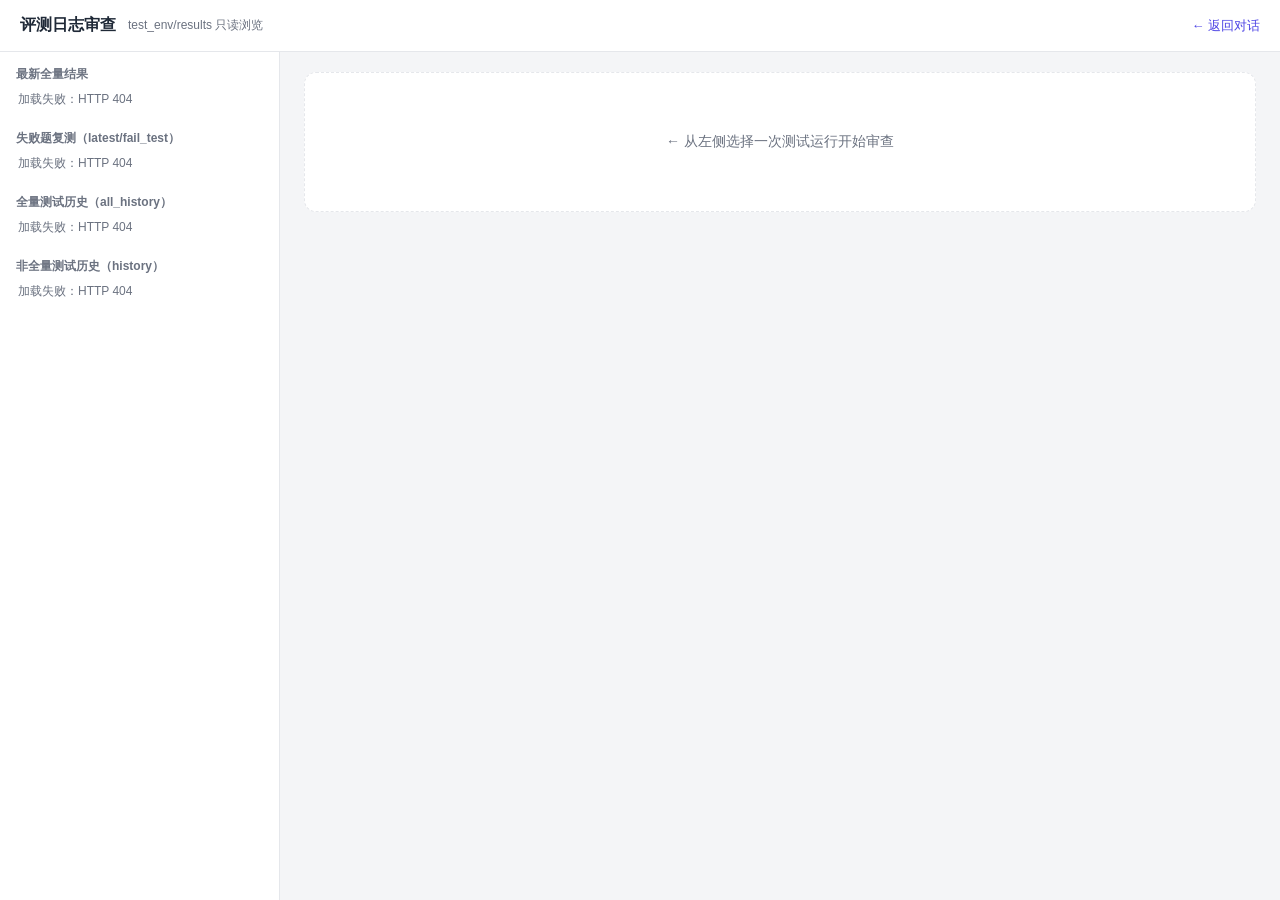
==== frontend/eval_logs.html @ 2d59ac94 "修复值链接在英语、精确值等场景下误导模型的问题" ====
<!DOCTYPE html>
<html lang="zh-CN">
  <head>
    <meta charset="UTF-8" />
    <meta name="viewport" content="width=device-width, initial-scale=1.0" />
    <title>评测日志审查 - 智数通 NL2SQL Agent</title>
    <link rel="stylesheet" href="static/css/main.css" />
    <link rel="stylesheet" href="static/css/eval_logs.css?v=2" />
  </head>
  <body>
    <header class="topbar">
      <h1>评测日志审查</h1>
      <span style="font-size:12px;color:#6b7280">test_env/results 只读浏览</span>
      <a class="back-link" href="/">← 返回对话</a>
    </header>

    <div class="layout">
      <!-- 左：历次运行 -->
      <aside class="run-sidebar">
        <div class="run-group-title">最新全量结果</div>
        <div id="group-latest"><div class="run-empty">加载中…</div></div>
        <div class="run-group-title">失败题复测（latest/fail_test）</div>
        <div id="group-fail_tests"><div class="run-empty">加载中…</div></div>
        <div class="run-group-title">全量测试历史（all_history）</div>
        <div id="group-all_history"><div class="run-empty">加载中…</div></div>
        <div class="run-group-title">非全量测试历史（history）</div>
        <div id="group-history"><div class="run-empty">加载中…</div></div>
      </aside>

      <!-- 右：运行详情 -->
      <main class="content" id="content">
        <div class="empty-hint">← 从左侧选择一次测试运行开始审查</div>
      </main>
    </div>

    <script src="static/js/eval_logs.js?v=2"></script>
  </body>
</html>
---- frontend/static/css/main.css ----
/* 全局样式：变量定义、重置样式、布局、响应式适配 */

:root {
  --primary-color: #4f46e5;
  --bg-color: #f5f5f5;
  --text-color: #1f2937;
}

* {
  margin: 0;
  padding: 0;
  box-sizing: border-box;
}

body {
  font-family: -apple-system, BlinkMacSystemFont, "Segoe UI", Roboto, sans-serif;
  background: var(--bg-color);
  color: var(--text-color);
}

#app {
  height: 100vh;
  display: flex;
  flex-direction: column;
}

.app-header {
  display: flex;
  align-items: center;
  justify-content: space-between;
  padding: 8px 12px;
  border-bottom: 1px solid #e5e7eb;
  background: #fff;
}

.app-header h1 {
  font-size: 18px;
}

.chat-box {
  flex: 1;
  overflow-y: auto;
  padding: 16px 4px;
}

.chat-input-bar {
  display: flex;
  flex-wrap: wrap;
  gap: 8px;
  padding: 10px 16px;
  border-top: 1px solid #e5e7eb;
  background: #fff;
}

.chat-input-bar input {
  flex: 1;
  padding: 10px 12px;
  border: 1px solid #d1d5db;
  border-radius: 6px;
  font-size: 14px;
  outline: none;
}

.chat-input-bar input:focus {
  border-color: var(--primary-color);
}

.message {
  max-width: 80%;
  word-break: break-word;
  white-space: pre-wrap;
}

@media (max-width: 768px) {
  #app {
    padding: 8px;
  }

  .message {
    max-width: 92%;
  }
}

/* ===== 三栏布局：会话栏 | 对话区 | 数据字典栏 ===== */
.app-body {
  display: flex;
  flex: 1;
  min-height: 0;
  overflow: hidden;
}

.side-panel {
  width: 240px;
  background: #f9fafb;
  border-right: 1px solid #e5e7eb;
  display: flex;
  flex-direction: column;
  overflow: hidden;
  flex-shrink: 0;
}

.dict-panel {
  border-right: none;
  border-left: 1px solid #e5e7eb;
  width: 280px;
}

.panel-header {
  display: flex;
  justify-content: space-between;
  align-items: center;
  padding: 10px 14px;
  font-size: 14px;
  font-weight: 600;
  color: #374151;
  border-bottom: 1px solid #e5e7eb;
}

/* 顶栏图标按钮 */
.icon-btn {
  background: none;
  border: none;
  font-size: 18px;
  cursor: pointer;
  color: #6b7280;
  padding: 4px 8px;
  border-radius: 4px;
}

.icon-btn:hover {
  background: #f3f4f6;
}

/* 响应式：窄屏隐藏侧栏 */
@media (max-width: 1100px) {
  .dict-panel { display: none; }
}
@media (max-width: 860px) {
  .session-panel { display: none; }
}

/* 顶栏按钮开合侧栏：桌面端手动收起 */
.side-panel.collapsed {
  display: none;
}

/* 窄屏端：按钮以抽屉形式弹出被隐藏的侧栏 */
@media (max-width: 1100px) {
  .dict-panel.open {
    display: flex;
    position: fixed;
    top: 45px;
    right: 0;
    bottom: 0;
    z-index: 60;
    box-shadow: -4px 0 12px rgba(0, 0, 0, 0.15);
  }
}
@media (max-width: 860px) {
  .session-panel.open {
    display: flex;
    position: fixed;
    top: 45px;
    left: 0;
    bottom: 0;
    z-index: 60;
    box-shadow: 4px 0 12px rgba(0, 0, 0, 0.15);
  }
}

/* ===== 会话列表 ===== */
.session-list {
  flex: 1;
  overflow-y: auto;
  padding: 6px;
}

.session-item {
  display: flex;
  justify-content: space-between;
  align-items: center;
  padding: 8px 10px;
  border-radius: 6px;
  cursor: pointer;
  font-size: 13px;
  color: #374151;
}

.session-item:hover {
  background: #eef2ff;
}

.session-item.active {
  background: #e0e7ff;
  color: #3730a3;
}

.session-title {
  flex: 1;
  white-space: nowrap;
  overflow: hidden;
  text-overflow: ellipsis;
}

.session-del {
  border: none;
  background: none;
  color: #9ca3af;
  cursor: pointer;
  font-size: 14px;
  padding: 0 4px;
}

.session-del:hover {
  color: #dc2626;
}

.btn-sm {
  font-size: 12px;
  padding: 3px 10px;
}

/* ===== 数据字典 ===== */
.dict-body {
  flex: 1;
  overflow-y: auto;
  padding: 8px 10px;
  font-size: 12px;
}

.dict-empty {
  color: #9ca3af;
  text-align: center;
  padding: 20px 0;
}

.dict-section-title {
  font-weight: 600;
  color: #374151;
  margin: 10px 0 6px;
  font-size: 13px;
}

.dict-table-head {
  display: flex;
  align-items: center;
  gap: 4px;
  padding: 4px 2px;
  cursor: pointer;
  color: #1f2937;
}

.dict-caret {
  color: #9ca3af;
  width: 12px;
}

.dict-table-name {
  font-weight: 500;
  color: #4f46e5;
}

.dict-table-name:hover {
  text-decoration: underline;
}

.dict-table-comment {
  color: #9ca3af;
}

.dict-columns {
  padding-left: 18px;
}

.dict-col {
  display: flex;
  align-items: center;
  gap: 6px;
  padding: 2px 0;
  color: #4b5563;
}

.dict-col-name {
  color: #1f2937;
  min-width: 90px;
}

.dict-col-type {
  color: #059669;
}

.dict-col-comment {
  color: #9ca3af;
  flex: 1;
  white-space: nowrap;
  overflow: hidden;
  text-overflow: ellipsis;
}

.tag {
  font-size: 10px;
  padding: 0 4px;
  border-radius: 3px;
  line-height: 16px;
}

.tag-pk {
  background: #fef3c7;
  color: #b45309;
}

.tag-idx {
  background: #e0e7ff;
  color: #4338ca;
}

.dict-sem-group {
  margin-bottom: 8px;
}

.dict-sem-title {
  color: #6b7280;
  margin-bottom: 2px;
}

.dict-sem-item {
  display: flex;
  align-items: center;
  gap: 5px;
  padding: 2px 0;
}

.dict-sem-term {
  color: #1f2937;
  white-space: nowrap;
}

.dict-sem-arrow {
  color: #9ca3af;
}

.dict-sem-expr {
  color: #4f46e5;
  background: #eef2ff;
  padding: 0 4px;
  border-radius: 3px;
  font-size: 11px;
  white-space: nowrap;
  overflow: hidden;
  text-overflow: ellipsis;
}
---- frontend/static/css/eval_logs.css ----
/* 评测日志审查页 */
:root {
  --el-primary: #4f46e5;
  --el-bg: #f4f5f7;
  --el-card: #ffffff;
  --el-border: #e5e7eb;
  --el-text: #1f2937;
  --el-text-2: #6b7280;
  --el-ok: #16a34a;
  --el-ok-bg: #dcfce7;
  --el-warn: #d97706;
  --el-warn-bg: #fef3c7;
  --el-err: #dc2626;
  --el-err-bg: #fee2e2;
  --el-muted: #6b7280;
  --el-muted-bg: #f3f4f6;
}

* { margin: 0; padding: 0; box-sizing: border-box; }

body {
  font-family: -apple-system, BlinkMacSystemFont, "Segoe UI", Roboto, "PingFang SC",
    "Microsoft YaHei", sans-serif;
  background: var(--el-bg);
  color: var(--el-text);
  font-size: 14px;
}

.topbar {
  height: 52px;
  display: flex;
  align-items: center;
  gap: 12px;
  padding: 0 20px;
  background: #fff;
  border-bottom: 1px solid var(--el-border);
  position: sticky;
  top: 0;
  z-index: 20;
}
.topbar h1 { font-size: 16px; font-weight: 600; }
.back-link { margin-left: auto; color: var(--el-primary); text-decoration: none; font-size: 13px; }
.back-link:hover { text-decoration: underline; }

.layout { display: flex; min-height: calc(100vh - 52px); }

/* ---------------- 左侧运行列表 ---------------- */
.run-sidebar {
  width: 280px;
  flex-shrink: 0;
  background: #fff;
  border-right: 1px solid var(--el-border);
  padding: 12px;
  overflow-y: auto;
  max-height: calc(100vh - 52px);
  position: sticky;
  top: 52px;
}
.run-group-title {
  font-size: 12px;
  color: var(--el-text-2);
  font-weight: 600;
  margin: 14px 4px 6px;
}
.run-group-title:first-child { margin-top: 2px; }
.run-item {
  padding: 8px 10px;
  border-radius: 8px;
  cursor: pointer;
  border: 1px solid transparent;
  margin-bottom: 4px;
}
.run-item:hover { background: #f9fafb; }
.run-item.active { background: #eef2ff; border-color: #c7d2fe; }
.run-item .ri-name { font-size: 13px; font-weight: 500; word-break: break-all; }
.run-item .ri-meta { font-size: 12px; color: var(--el-text-2); margin-top: 3px; display: flex; gap: 8px; flex-wrap: wrap; }
.run-item .ri-acc { font-weight: 600; }
.run-item .ri-acc.good { color: var(--el-ok); }
.run-item .ri-acc.mid { color: var(--el-warn); }
.run-item .ri-acc.bad { color: var(--el-err); }
.run-empty { color: var(--el-text-2); font-size: 12px; padding: 2px 6px 8px; }

/* ---------------- 右侧主区 ---------------- */
.content { flex: 1; padding: 20px 24px 60px; min-width: 0; }
.empty-hint {
  background: var(--el-card);
  border: 1px dashed var(--el-border);
  border-radius: 12px;
  padding: 60px 20px;
  text-align: center;
  color: var(--el-text-2);
}

.run-head { margin-bottom: 16px; }
.run-head h2 { font-size: 18px; word-break: break-all; }
.run-head .sub { color: var(--el-text-2); font-size: 13px; margin-top: 4px; display: flex; gap: 14px; flex-wrap: wrap; }

/* 统计卡片 */
.stat-grid {
  display: grid;
  grid-template-columns: repeat(auto-fit, minmax(130px, 1fr));
  gap: 12px;
  margin-bottom: 18px;
}
.stat-card {
  background: var(--el-card);
  border: 1px solid var(--el-border);
  border-radius: 10px;
  padding: 12px 14px;
}
.stat-card .v { font-size: 22px; font-weight: 700; line-height: 1.2; }
.stat-card .l { font-size: 12px; color: var(--el-text-2); margin-top: 4px; }
.stat-card .v.ok { color: var(--el-ok); }
.stat-card .v.err { color: var(--el-err); }
.stat-card .v.warn { color: var(--el-warn); }
.stat-card .v.primary { color: var(--el-primary); }

/* 区块卡片 */
.block {
  background: var(--el-card);
  border: 1px solid var(--el-border);
  border-radius: 10px;
  padding: 14px 16px;
  margin-bottom: 16px;
}
.block-title { font-size: 14px; font-weight: 600; margin-bottom: 10px; display: flex; align-items: center; gap: 8px; }
.block-title .hint { font-weight: 400; color: var(--el-text-2); font-size: 12px; }

/* 分库准确率条 */
.db-grid { display: grid; grid-template-columns: repeat(auto-fill, minmax(240px, 1fr)); gap: 8px 18px; }
.db-row { font-size: 12px; }
.db-row .top { display: flex; justify-content: space-between; gap: 8px; margin-bottom: 3px; }
.db-row .name { color: var(--el-text); white-space: nowrap; overflow: hidden; text-overflow: ellipsis; }
.db-row .num { color: var(--el-text-2); flex-shrink: 0; }
.db-bar { height: 6px; border-radius: 3px; background: var(--el-muted-bg); overflow: hidden; }
.db-bar > i { display: block; height: 100%; border-radius: 3px; }

/* 筛选 chips */
.chips { display: flex; flex-wrap: wrap; gap: 8px; }
.chip {
  display: inline-flex;
  align-items: center;
  gap: 6px;
  padding: 4px 10px;
  border: 1px solid var(--el-border);
  border-radius: 999px;
  font-size: 12px;
  cursor: pointer;
  user-select: none;
  background: #fff;
  color: var(--el-text);
}
.chip:hover { border-color: #c7d2fe; }
.chip.on { background: #eef2ff; border-color: var(--el-primary); color: var(--el-primary); font-weight: 600; }
.chip .cnt {
  background: var(--el-muted-bg);
  border-radius: 999px;
  padding: 0 7px;
  font-size: 11px;
  color: var(--el-text-2);
  line-height: 17px;
}
.chip.on .cnt { background: #c7d2fe; color: #3730a3; }
.chip.cat-err.on { background: var(--el-err-bg); border-color: var(--el-err); color: var(--el-err); }
.chip.cat-err.on .cnt { background: #fecaca; color: #991b1b; }
.chip.cat-warn.on { background: var(--el-warn-bg); border-color: var(--el-warn); color: var(--el-warn); }
.chip.cat-warn.on .cnt { background: #fde68a; color: #92400e; }
.chip.cat-ok.on { background: var(--el-ok-bg); border-color: var(--el-ok); color: var(--el-ok); }
.chip.cat-ok.on .cnt { background: #bbf7d0; color: #166534; }

.filter-tools { display: flex; gap: 10px; margin-top: 12px; align-items: center; flex-wrap: wrap; }
.filter-tools input[type="search"] {
  width: 260px;
  padding: 6px 10px;
  border: 1px solid var(--el-border);
  border-radius: 8px;
  font-size: 13px;
  outline: none;
}
.filter-tools input[type="search"]:focus { border-color: var(--el-primary); }
.btn {
  padding: 6px 14px;
  border-radius: 8px;
  border: 1px solid var(--el-border);
  background: #fff;
  font-size: 13px;
  cursor: pointer;
  color: var(--el-text);
}
.btn:hover { border-color: var(--el-primary); color: var(--el-primary); }

/* 明细行卡片 */
.rows-meta { font-size: 13px; color: var(--el-text-2); margin-bottom: 10px; }
.detail-card {
  background: var(--el-card);
  border: 1px solid var(--el-border);
  border-radius: 10px;
  margin-bottom: 10px;
  overflow: hidden;
}
.dc-head {
  display: flex;
  align-items: flex-start;
  gap: 10px;
  padding: 12px 14px;
  cursor: pointer;
}
.dc-head:hover { background: #fafafa; }
.dc-q { flex: 1; min-width: 0; }
.dc-q .question { font-size: 14px; font-weight: 500; }
.dc-q .meta { display: flex; gap: 8px; flex-wrap: wrap; margin-top: 6px; }
.dc-arrow { color: var(--el-text-2); transition: transform .15s; flex-shrink: 0; margin-top: 2px; }
.detail-card.open .dc-arrow { transform: rotate(90deg); }

.tag {
  display: inline-flex;
  align-items: center;
  font-size: 11px;
  padding: 2px 8px;
  border-radius: 999px;
  background: var(--el-muted-bg);
  color: var(--el-muted);
  white-space: nowrap;
}
.tag.ok { background: var(--el-ok-bg); color: var(--el-ok); }
.tag.warn { background: var(--el-warn-bg); color: var(--el-warn); }
.tag.err { background: var(--el-err-bg); color: var(--el-err); }
.tag.primary { background: #eef2ff; color: var(--el-primary); }

.dc-body { display: none; padding: 0 14px 14px; border-top: 1px solid var(--el-border); }
.detail-card.open .dc-body { display: block; }
.sql-section { margin-top: 12px; }
.sql-section h4 { font-size: 12px; color: var(--el-text-2); font-weight: 600; margin-bottom: 5px; }
.sql-box {
  background: #0f172a;
  color: #e2e8f0;
  border-radius: 8px;
  padding: 10px 12px;
  font-family: "SFMono-Regular", Consolas, "Liberation Mono", Menlo, monospace;
  font-size: 12.5px;
  line-height: 1.6;
  white-space: pre-wrap;
  word-break: break-all;
  max-height: 320px;
  overflow: auto;
}
.error-box {
  margin-top: 12px;
  background: var(--el-err-bg);
  color: #991b1b;
  border-radius: 8px;
  padding: 8px 12px;
  font-size: 12.5px;
  white-space: pre-wrap;
  word-break: break-all;
}
.kv { font-size: 12px; color: var(--el-text-2); margin-top: 10px; display: flex; gap: 18px; flex-wrap: wrap; }
.kv b { color: var(--el-text); font-weight: 600; }

.preview-table { margin-top: 8px; border-collapse: collapse; font-size: 12px; display: block; overflow: auto; max-height: 280px; }
.preview-table th, .preview-table td {
  border: 1px solid var(--el-border);
  padding: 4px 10px;
  white-space: nowrap;
}
.preview-table th { background: #f9fafb; position: sticky; top: 0; }

/* gold / pred 结果集并排对比 */
.result-compare { display: grid; grid-template-columns: 1fr 1fr; gap: 12px; }
.result-table { border: 1px solid var(--el-border); border-radius: 8px; padding: 10px; min-width: 0; }
.result-table.gold { border-color: #b7e4c7; background: #f6fff9; }
.result-table.pred { border-color: #cdd8ff; background: #f8faff; }
.rt-title { font-size: 12px; font-weight: 600; margin-bottom: 4px; display: flex; align-items: baseline; gap: 8px; }
.rt-title.gold { color: #1b7a43; }
.rt-title.pred { color: #3551b5; }
.rt-count { font-weight: 400; color: var(--el-text-2); font-size: 11px; }
.result-table.gold .preview-table th { background: #e9f8ef; }
.result-table.pred .preview-table th { background: #eef2ff; }
.result-table .preview-table { max-height: 240px; max-width: 100%; }
.empty-rows { color: var(--el-text-2); font-size: 12px; padding: 12px 4px; }

@media (max-width: 720px) { .result-compare { grid-template-columns: 1fr; } }

.load-more-wrap { text-align: center; padding: 14px 0 4px; }
.loading, .no-more { text-align: center; color: var(--el-text-2); font-size: 13px; padding: 16px; }

@media (max-width: 900px) {
  .run-sidebar { display: none; }
}
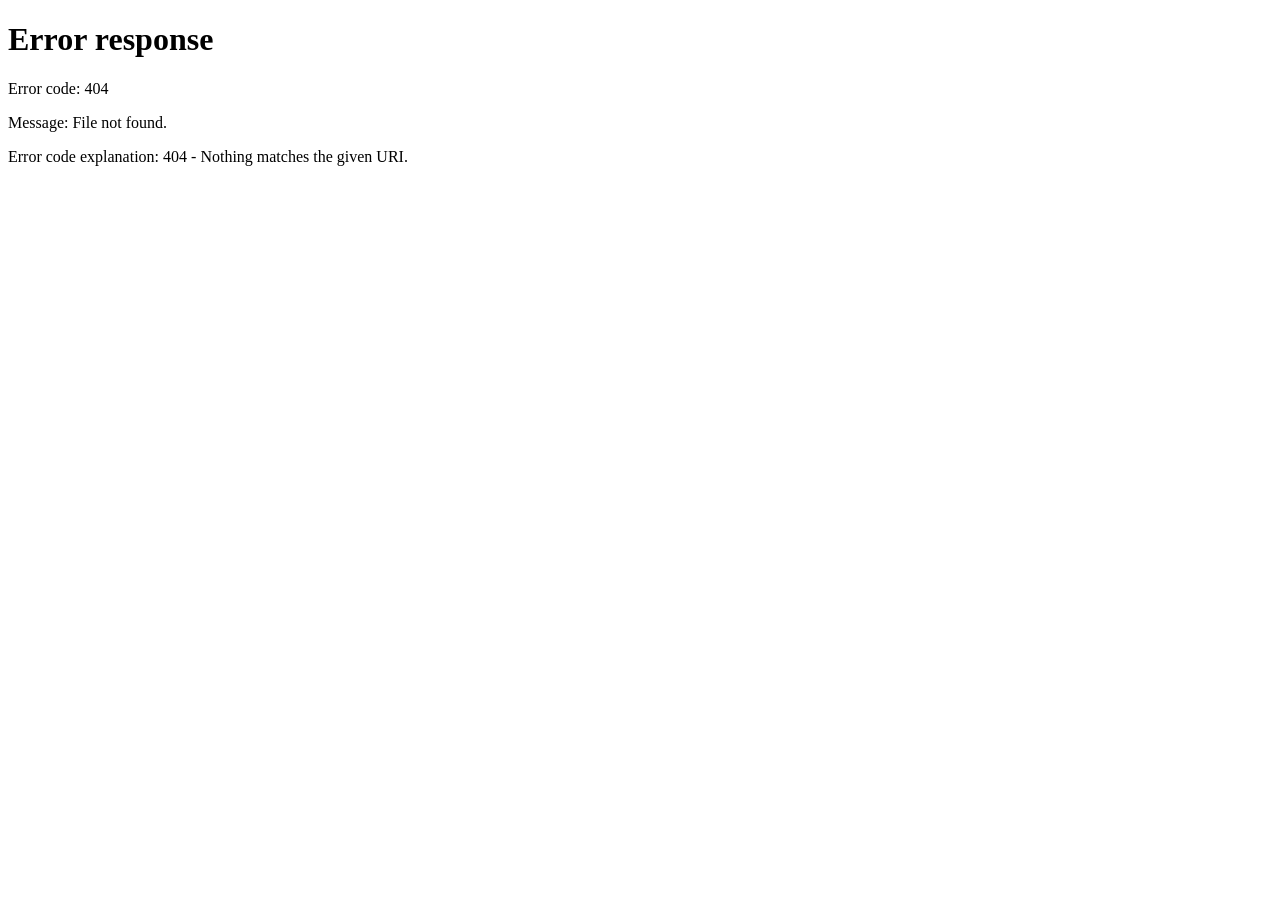
==== commit 84f11e40: "引入redis，实现简单多用户，利用redis实现会话持久化，单一事实源+会话、Trace两类投影，LangGraph原生断点续跑，前端显示修复" ====
--- a/frontend/eval_logs.html
+++ b/frontend/eval_logs.html
@@ -1,17 +1,21 @@
 <!DOCTYPE html>
-<html lang="zh-CN">
+<html lang="zh-CN" data-auth="logs" data-auth-script="static/js/eval_logs.js?v=3">
   <head>
     <meta charset="UTF-8" />
     <meta name="viewport" content="width=device-width, initial-scale=1.0" />
-    <title>评测日志审查 - 智数通 NL2SQL Agent</title>
+    <title>评测日志审查 - NL2SQL</title>
     <link rel="stylesheet" href="static/css/main.css" />
-    <link rel="stylesheet" href="static/css/eval_logs.css?v=2" />
+    <link rel="stylesheet" href="static/css/eval_logs.css?v=3" />
+    <link rel="stylesheet" href="static/css/auth.css" />
   </head>
   <body>
     <header class="topbar">
       <h1>评测日志审查</h1>
-      <span style="font-size:12px;color:#6b7280">test_env/results 只读浏览</span>
-      <a class="back-link" href="/">← 返回对话</a>
+      <span class="topbar-sub">test_env/results 只读浏览</span>
+      <div class="topbar-actions">
+        <a class="nav-link" href="/traces.html">Trace</a>
+        <a class="back-link" href="/">← 返回对话</a>
+      </div>
     </header>
 
     <div class="layout">
@@ -33,6 +37,6 @@
       </main>
     </div>
 
-    <script src="static/js/eval_logs.js?v=2"></script>
+    <script src="static/js/auth.js"></script>
   </body>
 </html>
--- a/frontend/static/css/main.css
+++ b/frontend/static/css/main.css
@@ -28,13 +28,59 @@
   display: flex;
   align-items: center;
   justify-content: space-between;
-  padding: 8px 12px;
+  gap: 16px;
+  padding: 8px 16px;
   border-bottom: 1px solid #e5e7eb;
   background: #fff;
 }
 
 .app-header h1 {
   font-size: 18px;
+  line-height: 1;
+}
+
+/* 顶栏左：会话开关 + 标题；右：文字入口 + 当前用户 */
+.header-left {
+  display: flex;
+  align-items: center;
+  gap: 8px;
+  min-width: 0;
+}
+
+.header-right {
+  display: flex;
+  align-items: center;
+  gap: 6px;
+  margin-left: auto;
+}
+
+.nav-link {
+  display: inline-flex;
+  align-items: center;
+  padding: 5px 10px;
+  border: none;
+  border-radius: 6px;
+  background: none;
+  color: #374151;
+  font-size: 13px;
+  font-family: inherit;
+  line-height: 1;
+  text-decoration: none;
+  cursor: pointer;
+  white-space: nowrap;
+}
+
+.nav-link:hover {
+  background: #f3f4f6;
+  color: var(--primary-color);
+}
+
+/* 页面顶栏右侧操作区（评测日志 / Trace 页共用） */
+.topbar-actions {
+  display: flex;
+  align-items: center;
+  gap: 10px;
+  margin-left: auto;
 }
 
 .chat-box {
--- a/frontend/static/css/eval_logs.css
+++ b/frontend/static/css/eval_logs.css
@@ -39,7 +39,9 @@
   z-index: 20;
 }
 .topbar h1 { font-size: 16px; font-weight: 600; }
-.back-link { margin-left: auto; color: var(--el-primary); text-decoration: none; font-size: 13px; }
+.topbar-sub { font-size: 12px; color: var(--el-text-2); }
+.topbar-actions .back-link { margin-left: 0; }
+.back-link { color: var(--el-primary); text-decoration: none; font-size: 13px; }
 .back-link:hover { text-decoration: underline; }
 
 .layout { display: flex; min-height: calc(100vh - 52px); }
@@ -279,7 +281,7 @@
 .result-table .preview-table { max-height: 240px; max-width: 100%; }
 .empty-rows { color: var(--el-text-2); font-size: 12px; padding: 12px 4px; }
 
-@media (max-width: 720px) { .result-compare { grid-template-columns: 1fr; } }
+@media (max-width: 560px) { .result-compare { grid-template-columns: 1fr; } }
 
 .load-more-wrap { text-align: center; padding: 14px 0 4px; }
 .loading, .no-more { text-align: center; color: var(--el-text-2); font-size: 13px; padding: 16px; }
--- a/frontend/static/css/auth.css
+++ b/frontend/static/css/auth.css
@@ -0,0 +1,71 @@
+/* 登录页与评测日志口令弹层 */
+
+body.auth-page {
+  min-height: 100vh;
+  display: flex;
+  align-items: center;
+  justify-content: center;
+  background: var(--bg-color);
+  padding: 20px;
+}
+
+.auth-card {
+  width: 100%;
+  max-width: 340px;
+  background: #fff;
+  border: 1px solid #e5e7eb;
+  border-radius: 12px;
+  padding: 28px 24px;
+  box-shadow: 0 8px 24px rgba(0, 0, 0, 0.06);
+  display: flex;
+  flex-direction: column;
+  gap: 10px;
+}
+
+.auth-card h1 { font-size: 20px; }
+.auth-card h2 { font-size: 16px; }
+
+.auth-tip {
+  color: #6b7280;
+  font-size: 12px;
+  line-height: 1.5;
+}
+
+.auth-input {
+  padding: 10px 12px;
+  border: 1px solid #d1d5db;
+  border-radius: 8px;
+  font-size: 14px;
+  outline: none;
+}
+.auth-input:focus { border-color: var(--primary-color); }
+
+.auth-submit {
+  margin-top: 4px;
+  padding: 10px;
+  border: none;
+  border-radius: 8px;
+  background: var(--primary-color);
+  color: #fff;
+  font-size: 14px;
+  cursor: pointer;
+}
+.auth-submit:hover { background: #4338ca; }
+
+.auth-error {
+  color: #dc2626;
+  font-size: 12px;
+  min-height: 16px;
+}
+
+/* 口令验证遮罩 */
+.auth-gate {
+  position: fixed;
+  inset: 0;
+  z-index: 100;
+  background: rgba(17, 24, 39, 0.45);
+  display: flex;
+  align-items: center;
+  justify-content: center;
+  padding: 20px;
+}
